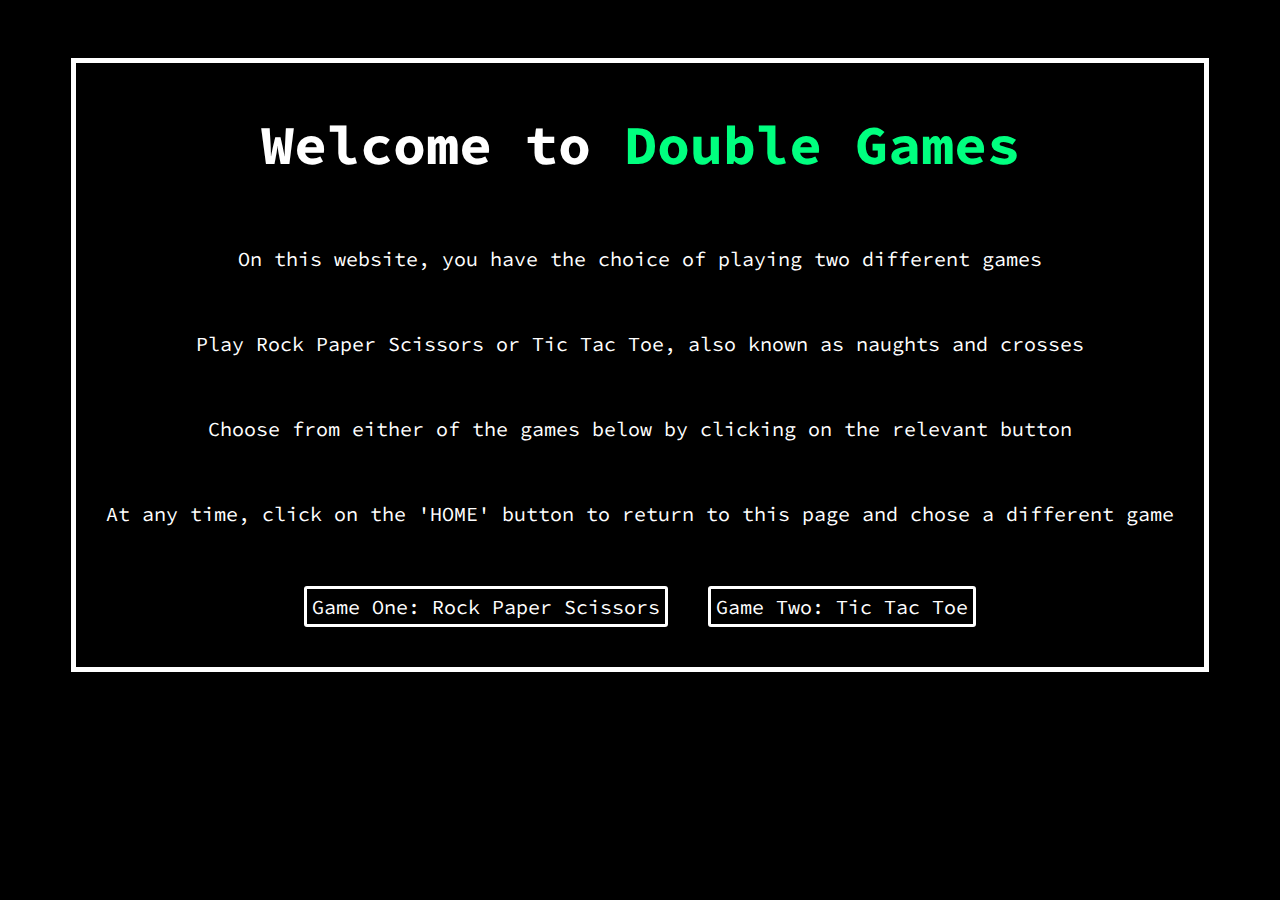
==== index.html @ 5a78a8d7 "changed made to file paths, links were broken." ====
<!DOCTYPE html>
<html lang="en">
<head>
    <meta charset="UTF-8">
    <meta http-equiv="X-UA-Compatible" content="IE=edge">
    <meta name="viewport" content="width=device-width, initial-scale=1.0">
    <link rel="preconnect" href="https://fonts.googleapis.com">
    <link rel="preconnect" href="https://fonts.gstatic.com" crossorigin>
    <link href="https://fonts.googleapis.com/css2?family=Roboto+Mono:wght@300;400;700&family=Source+Code+Pro:wght@300;400;700&family=Ubuntu:wght@300;400;700&display=swap" rel="stylesheet">
    <link rel="stylesheet" href="assets/style.css">
    <link type="image/png" sizes="16x16" rel="icon" href="icons8-game-controller-32.png">
    <title>Double Games - Project 2</title>
</head>
<body>

    <div class="main-page">
        <h1>Welcome to <span>Double Games</span></h1>
        <p>On this website, you have the choice of playing two different games</p>
        <p>Play Rock Paper Scissors or Tic Tac Toe, also known as naughts and crosses</p>
        <p>Choose from either of the games below by clicking on the relevant button</p>
        <p>At any time, click on the 'HOME' button to return to this page and chose a different game</p>
    
        <div class="buttons">
            <a href="./assets/game1.html">Game One: Rock Paper Scissors</a>
            <a href="./assets/game2.html">Game Two: Tic Tac Toe</a>
        </div>
    </div>
    
</body>
</html>
---- assets/style.css ----
/* Main Body / Index.html Page */
body {
    background-color: black;
    color: #fff;
    height: 100vh;
    width: auto;
    display: flex;
    justify-content: center;
    align-items: center;
    flex-direction: column;
    font-size: 16px;
    font-family: 'Source Code Pro', monospace;
}

/* Homepage / Landing Page */
.main-page {
    display: flex;
    height: 100%;
    align-items: center;
    flex-direction: column;
    border: 5px solid #fff;
    margin: 50px;
}

.main-page h1,
.main-page-game1 h1 {
    padding: 30px 0 10px 0 ;
    font-size: 50px;
}

.main-page h1 span,
.main-page-game1 span {
    color: springgreen;
}

.main-page p,
.main-page-game1 p {
    padding: 20px;
}

.main-page .buttons,
.main-page-game1 .buttons {
    padding: 20px;
    text-align: center;
}

.buttons a {
    font-size: 22px;
    color: #fff;
    text-decoration: none;
    border: 3px solid white;
    border-radius: 3px;
    padding: 8px;
    margin: 20px;
}

.buttons a:hover {
    color: springgreen;
}

/* ----- GAME 1 ----- */

/* Landing Page */
.game1-wrapper {
    height: 100vh;
    width: 100vh;
}

/* Popup Rules Button */
.popup .overlay {
    position: fixed;
    top: 0px;
    left: 0px;
    width: 100vw;
    height: 100vh;
    background: rgba(0, 0, 0, 0.7);
    z-index: 1;
    display: none;
}

.popup .content {
    position: absolute;
    top: 50%;
    left: 50%;
    transform: translate(-50%, -50%) scale(0);
    background: #fff;
    width: 450px;
    height: 600px;
    z-index: 2;
    text-align: center;
    padding: 20px;
    box-shadow: border-box;
    color: black;
}

.popup .content li {
    list-style-type: none;
}

.popup .close-btn {
    position: absolute;
    right: 20px;
    top: 20px;
    width: 30px;
    height: 30px;
    background: #222;
    color: #fff;
    font-size: 25px;
    font-weight: 600;
    line-height: 30px;
    text-align: center;
    border-radius: 50%
}

.close-btn:hover {
    cursor: pointer;
    color: springgreen;   
}

.popup.active .overlay {
    display: block;
}

.popup.active .content {
    transition: all 300ms ease-in-out;
    transform: translate(-50%, -50%) scale(1);
}

#show-rules-btn {
    font-size: 22px;
    color: #fff;
    background-color: black;
    text-decoration: none;
    border: 3px solid white;
    border-radius: 3px;
    padding: 8px;
    margin: 20px;
    cursor: pointer;
}

#show-rules-btn:hover {
    color: springgreen;
}

.home-and-rules-buttons {
    display: flex;
    justify-content: space-between;
    align-items: center;
}

/* Main Page Game 1 */


.game1-wrapper {
    width: auto;
    height: auto;
}

.main-page-game1 {
    display: flex;
    height: auto;
    width: auto;
    align-items: center;
    flex-direction: column;
    border: 5px solid #fff;
    margin: 10px;
    padding: 0 30px;
}

.main-page-game1 h1 {
    padding: 0;
    margin: 10px 0 10px 0;
}

.main-page-game1 h2 {
    padding: 0;
    margin: 0;
}

.rps-container {
    width: auto;
    height: auto;
    margin: 20px;
}

.wrapper {
    color: #fff;
    display: flex;
    align-items: center;
    justify-content: center;
    width: 100%;
    height: 100%;
    flex-direction: column;
  }
  
  .buttons {
    display: flex;
    gap: 20px;
  }
  
  .game-buttons {
    height: auto;
    width: 80px;
    font-size: 60px;
    cursor: pointer;
    background-color: black;
    border: none;
  }
  
  .resultContainer {
    font-size: 2rem;
    text-align: center;
    margin-top: 10px;
  }
  
  
  /* --- MEDIA QUERIES --- */

  /* Extra small devices (phones, 600px and down) */
@media only screen and (max-width: 600px) {
    /* Main Page Media Queries */
    body {
        width: auto;
        height: auto;
        font-size: 10px;
    }
    .main-page h1, .main-page-game1 h1 {
        padding: 0;
        font-size: 17px;
        text-align: center;
    }

    .main-page p, .main-page-game1 p {
        padding: 2px;
        text-align: center;
    }

    .buttons {
        gap: 0;
    }

    .main-page .buttons {
        display: flex;
        align-items: center;
        justify-content: center;
        flex-direction: column;
    }

    .main-page .buttons, .main-page-game1 .buttons {
        padding: 0;
        text-align: center;
        margin-bottom: 5px;
    }

    .buttons a {
        font-size: 8px;
        color: #fff;
        text-decoration: none;
        border: 3px solid white;
        border-radius: 3px;
        padding: 2px;
        margin: 5px;
    }

    /* Game1 Media Queries */

    body {
        width: auto;
    }

    .game1-wrapper {
        width: 100%;
        height: 100%;
    }

    .home-and-rules-buttons a{
        font-size: 22px;
        margin: 5px;
        padding: 5px;
    }

    #show-rules-btn {
        margin: 5px;
        padding: 5px;
    }

    .main-page-game1{
        max-width: 100%;
        padding: 0 10px;
        margin-top: 40px;
    }

    .rps-container {
        width: 90%;
        height: 90%;
    }

    /* Popup button */
    .popup .content {
        width: 250px;
        height: 300px;
    }

    .popup .close-btn {
    right: 10px;
    top: 7px;
    width: 20px;
    height: 20px;
    line-height: 20px;
    font-size: 20px;
    }
    
}

  /* Small devices (portrait tablets and large phones, 600px and up) */
@media only screen and (min-width: 600px) {
    body {
        width: auto;
        height: auto;
        font-size: 14px;
    }

    .main-page h1, .main-page-game1 h1 {
        padding: 0;
        font-size: 25px;
    }

    .main-page p, .main-page-game1 p {
        padding: 5px;
        text-align: center;
    }

    .buttons a {
        font-size: 22px;
        color: #fff;
        text-decoration: none;
        border: 3px solid white;
        border-radius: 3px;
        padding: 5px;
        margin: 10px;
    }

     /* Popup button */
     .popup .content {
        width: 450px;
        height: 350px;
    }

}

/* Medium devices (landscape tablets, 768px and up) */
@media only screen and (min-width: 768px) {
    body {
        width: 100vw;
        height: 100vh;
        font-size: 16px;
    }

    .main-page {
        display: flex;
        justify-content: center;
        align-items: center;
        padding: 5px 10px;
    }

    .main-page h1, .main-page-game1 h1 {
        padding: 0;
        font-size: 33px;
    }

    .main-page p, .main-page-game1 p {
        padding: 5px;
        text-align: center;
    }

    .buttons a {
        font-size: 14px;
        color: #fff;
        text-decoration: none;
        border: 3px solid white;
        border-radius: 3px;
        padding: 5px;
        margin: 10px;
    }

     /* Popup button */
     .popup .content {
        width: 600px;
        height: 400px;
    }

}

/* Large devices (laptops/desktops, 992px and up) */
@media only screen and (min-width: 992px) {
    body {
        width: auto;
        height: auto;
        font-size: 20px;
    }

    .main-page {
        display: flex;
        justify-content: center;
        align-items: center;
        padding: 10px 20px;
        width: auto;
        height: auto;
    }

    .main-page h1, .main-page-game1 h1 {
        padding: 0;
        font-size: 55px;
        text-align: center;
    }

    .main-page p, .main-page-game1 p {
        padding: 10px;
        text-align: center;
    }

    .buttons a {
        font-size: 20px;
        color: #fff;
        text-decoration: none;
        border: 3px solid white;
        border-radius: 3px;
        padding: 5px;
        margin: 10px;
    }
     /* Popup button */
     .popup .content {
        width: 700px;
        height: 470px;
    }
}
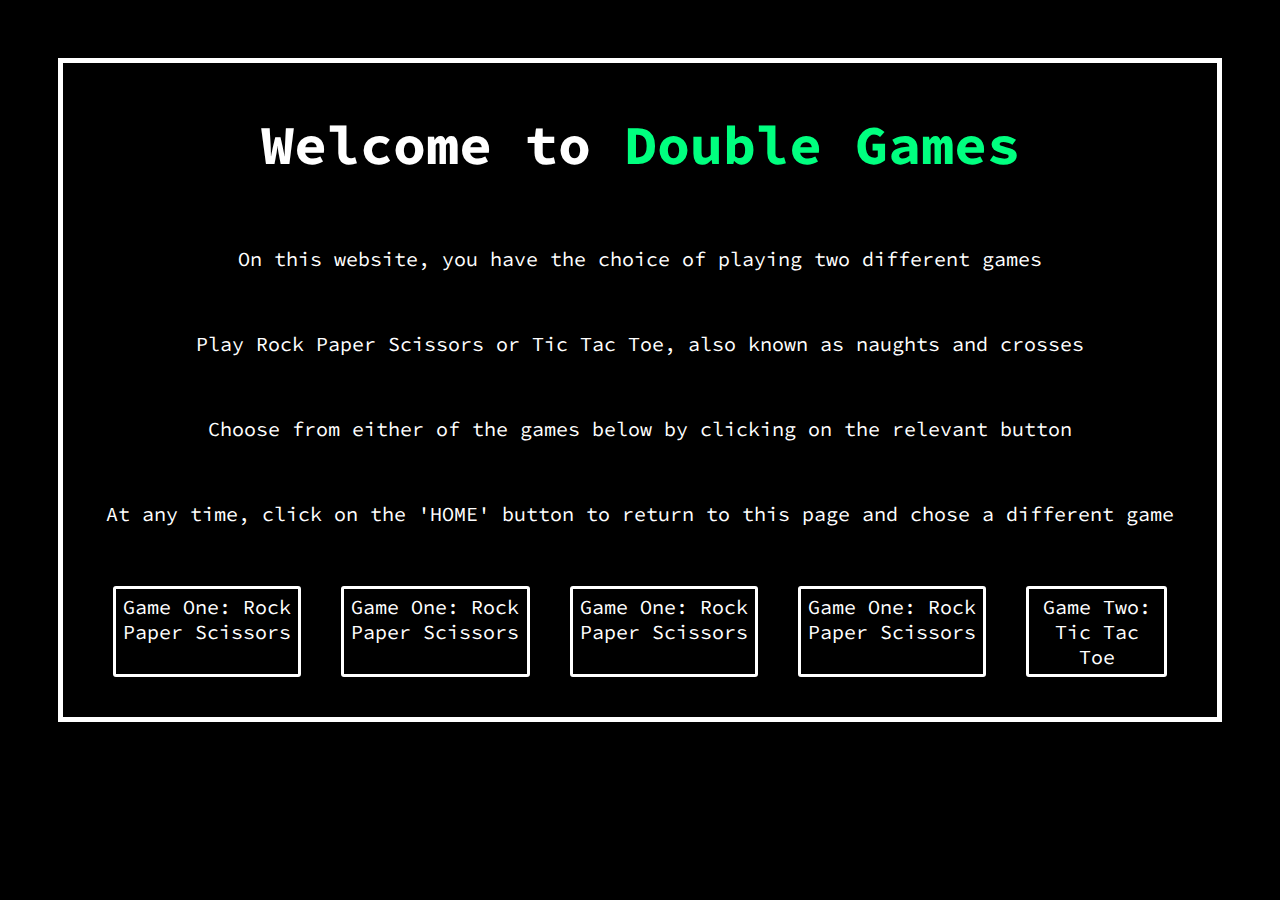
==== commit 4c2bdad7: "Added a few more buttons with different file paths as they are still not working" ====
--- a/index.html
+++ b/index.html
@@ -21,7 +21,10 @@
         <p>At any time, click on the 'HOME' button to return to this page and chose a different game</p>
     
         <div class="buttons">
-            <a href="./assets/game1.html">Game One: Rock Paper Scissors</a>
+            <a href="assets/game1.html">Game One: Rock Paper Scissors</a>
+            <a href=".assets/game1.html">Game One: Rock Paper Scissors</a>
+            <a href="../assets/game1.html">Game One: Rock Paper Scissors</a>
+            <a href="/assets/game1.html">Game One: Rock Paper Scissors</a>
             <a href="./assets/game2.html">Game Two: Tic Tac Toe</a>
         </div>
     </div>
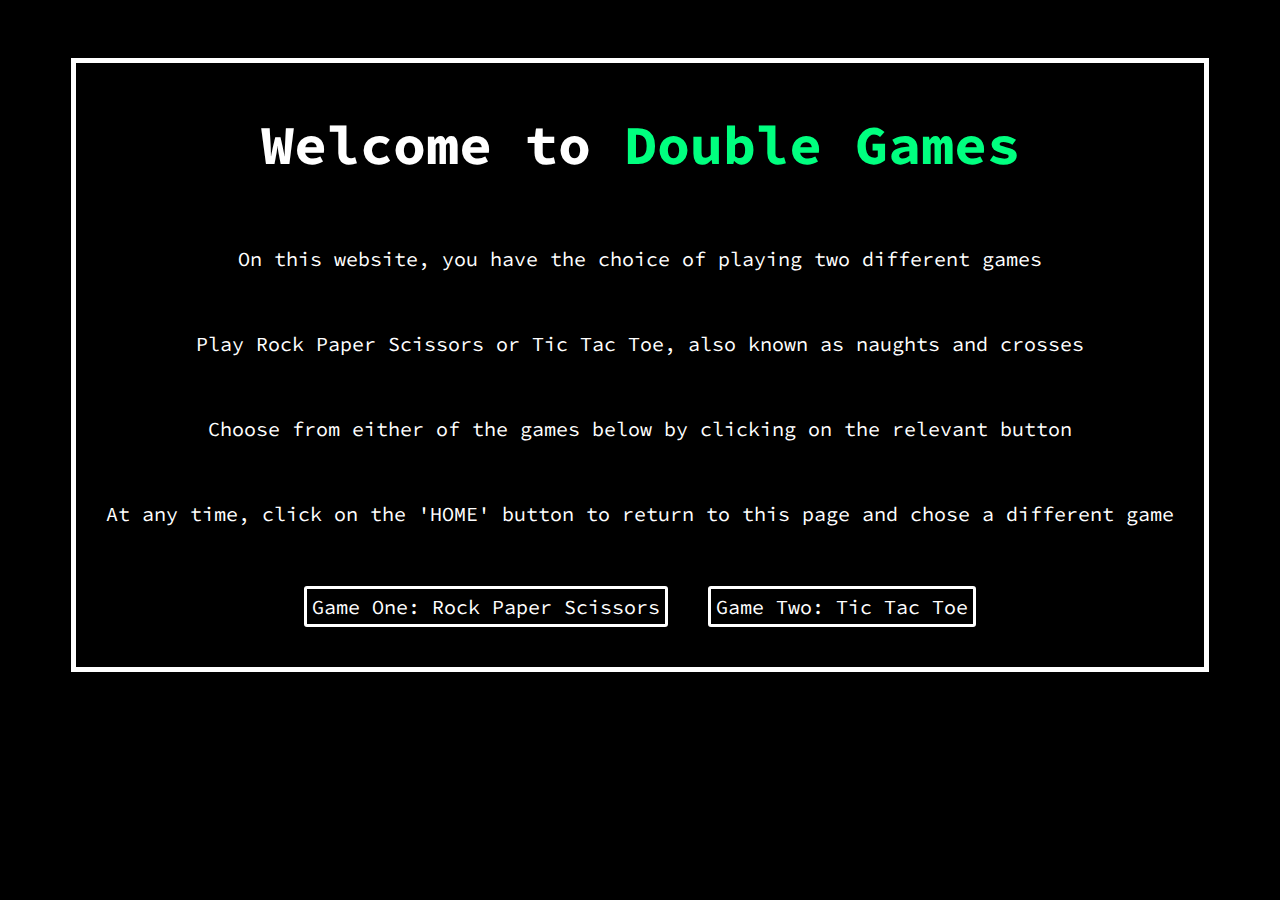
==== commit 901c4068: "file paths for buttons should now be fixed, game 2 html created" ====
--- a/index.html
+++ b/index.html
@@ -22,10 +22,7 @@
     
         <div class="buttons">
             <a href="assets/game1.html">Game One: Rock Paper Scissors</a>
-            <a href=".assets/game1.html">Game One: Rock Paper Scissors</a>
-            <a href="../assets/game1.html">Game One: Rock Paper Scissors</a>
-            <a href="/assets/game1.html">Game One: Rock Paper Scissors</a>
-            <a href="./assets/game2.html">Game Two: Tic Tac Toe</a>
+            <a href="assets/game2.html">Game Two: Tic Tac Toe</a>
         </div>
     </div>
     
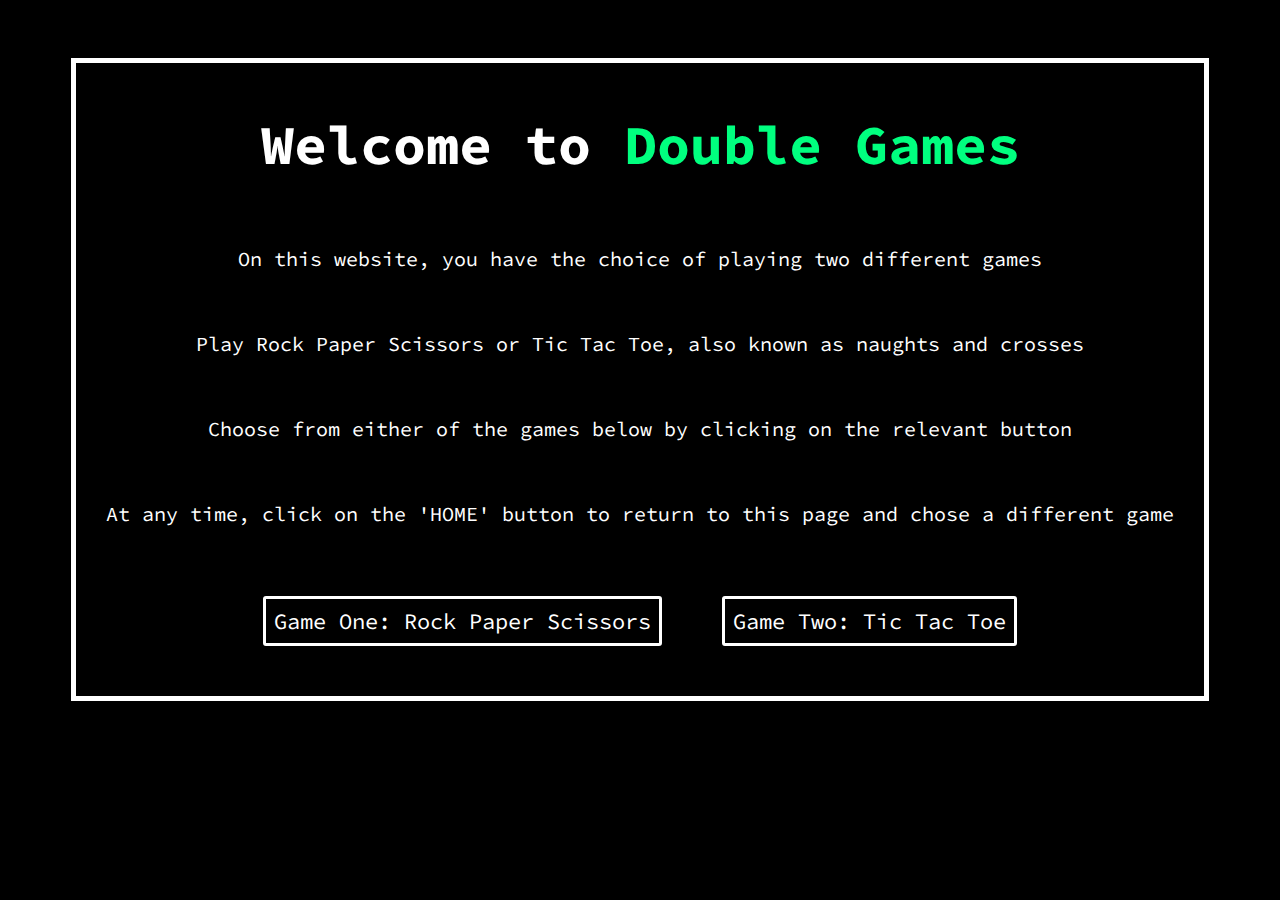
==== commit 7eecb267: "changes made to Readme for media links and js and css files places inot assets folder" ====
--- a/index.html
+++ b/index.html
@@ -7,9 +7,10 @@
     <link rel="preconnect" href="https://fonts.googleapis.com">
     <link rel="preconnect" href="https://fonts.gstatic.com" crossorigin>
     <link href="https://fonts.googleapis.com/css2?family=Roboto+Mono:wght@300;400;700&family=Source+Code+Pro:wght@300;400;700&family=Ubuntu:wght@300;400;700&display=swap" rel="stylesheet">
-    <link rel="stylesheet" href="assets/style.css">
+    <link rel="stylesheet" href="/assets/style.css">
     <link type="image/png" sizes="16x16" rel="icon" href="icons8-game-controller-32.png">
     <title>Double Games - Project 2</title>
+    <link rel="shortcut icon" type="image/jpg" href="/favicon.ico"/>
 </head>
 <body>
 
@@ -21,8 +22,8 @@
         <p>At any time, click on the 'HOME' button to return to this page and chose a different game</p>
     
         <div class="buttons">
-            <a href="assets/game1.html">Game One: Rock Paper Scissors</a>
-            <a href="assets/game2.html">Game Two: Tic Tac Toe</a>
+            <a href="game1.html">Game One: Rock Paper Scissors</a>
+            <a href="game2.html">Game Two: Tic Tac Toe</a>
         </div>
     </div>
     
--- a/assets/style.css
+++ b/assets/style.css
@@ -1,4 +1,5 @@
-/* Main Body / Index.html Page */
+/* Main body */
+
 body {
     background-color: black;
     color: #fff;
@@ -23,8 +24,9 @@
 }
 
 .main-page h1,
-.main-page-game1 h1 {
-    padding: 30px 0 10px 0 ;
+.main-page-game1 h1,
+.main-page-game2 h1 {
+    padding: 20px 0 10px 0 ;
     font-size: 50px;
 }
 
@@ -58,7 +60,11 @@
     color: springgreen;
 }
 
-/* ----- GAME 1 ----- */
+/* -- 
+  *********
+Game 2
+  *********
+  -- */
 
 /* Landing Page */
 .game1-wrapper {
@@ -89,7 +95,6 @@
     z-index: 2;
     text-align: center;
     padding: 20px;
-    box-shadow: border-box;
     color: black;
 }
 
@@ -148,8 +153,6 @@
     align-items: center;
 }
 
-/* Main Page Game 1 */
-
 
 .game1-wrapper {
     width: auto;
@@ -212,7 +215,86 @@
     text-align: center;
     margin-top: 10px;
   }
+
+  /* -- 
+  *********
+  GAME 2 
+  *********
+  -- */
+  .main-page-game2 {
+    background: black;
+    height: auto;
+    width: auto;
+    padding-top: 2px;
+    border: 5px solid white;
+    padding: 0 20px 20px 20px;
+  }
+
+  .title {
+    color: springgreen;
+    text-align: center;
+    font-size: 30px;
+  }
+
+  .display {
+    color: white;
+    font-size: 25px;
+    text-align: center;
+    margin-bottom: 1em;
+  }
+
+  .hide {
+    display: none;
+  }
   
+  .game2-container {
+    margin: 0 auto;
+    display: grid;
+    grid-template-columns: 33% 33% 33%;
+    grid-template-rows: 33% 33% 33%;
+    max-width: 300px;
+  }
+
+  .tile {
+    border: 3px solid white;
+    min-height: 100px;
+    min-height: 100px;
+    display: flex;
+    align-items: center;
+    justify-content: center;
+    font-size: 50px;
+    cursor: pointer;
+  }
+
+  .playerX {
+    color: red;
+  }
+
+  .playerO {
+    color: blue;
+  }
+
+  .controls {
+    display: flex;
+    flex-direction: row;
+    justify-content: center;
+    align-items: center;
+    margin-top: 1em;
+  }
+
+  #reset {
+    background-color: black;
+    color: white;
+    padding: 8px;
+    border-radius: 2px;
+    border: 3px solid white;
+    font-size: 22px;
+    cursor: pointer;
+  }
+
+  #reset:hover {
+    color: springgreen;
+  }
   
   /* --- MEDIA QUERIES --- */
 
@@ -224,15 +306,24 @@
         height: auto;
         font-size: 10px;
     }
+    
+    .main-page {
+        width: 90%;
+    }
+    
     .main-page h1, .main-page-game1 h1 {
         padding: 0;
-        font-size: 17px;
+        font-size: 30px;
         text-align: center;
     }
 
     .main-page p, .main-page-game1 p {
         padding: 2px;
         text-align: center;
+    }
+
+    .main-page-game1 h2 {
+        font-size: 20px;
     }
 
     .buttons {
@@ -274,7 +365,7 @@
     }
 
     .home-and-rules-buttons a{
-        font-size: 22px;
+        font-size: 16px;
         margin: 5px;
         padding: 5px;
     }
@@ -282,17 +373,22 @@
     #show-rules-btn {
         margin: 5px;
         padding: 5px;
+        font-size: 16px;
     }
 
     .main-page-game1{
         max-width: 100%;
         padding: 0 10px;
-        margin-top: 40px;
+        margin-top: 10px;
     }
 
     .rps-container {
         width: 90%;
         height: 90%;
+    }
+
+    .resultContainer {
+        font-size: 18px;
     }
 
     /* Popup button */
@@ -374,13 +470,13 @@
     }
 
     .buttons a {
-        font-size: 14px;
+        font-size: 22px;
         color: #fff;
         text-decoration: none;
         border: 3px solid white;
         border-radius: 3px;
-        padding: 5px;
-        margin: 10px;
+        padding: 8px;
+        margin: 20px;
     }
 
      /* Popup button */
@@ -420,13 +516,13 @@
     }
 
     .buttons a {
-        font-size: 20px;
+        font-size: 22px;
         color: #fff;
         text-decoration: none;
         border: 3px solid white;
         border-radius: 3px;
-        padding: 5px;
-        margin: 10px;
+        padding: 8px;
+        margin: 20px;
     }
      /* Popup button */
      .popup .content {
